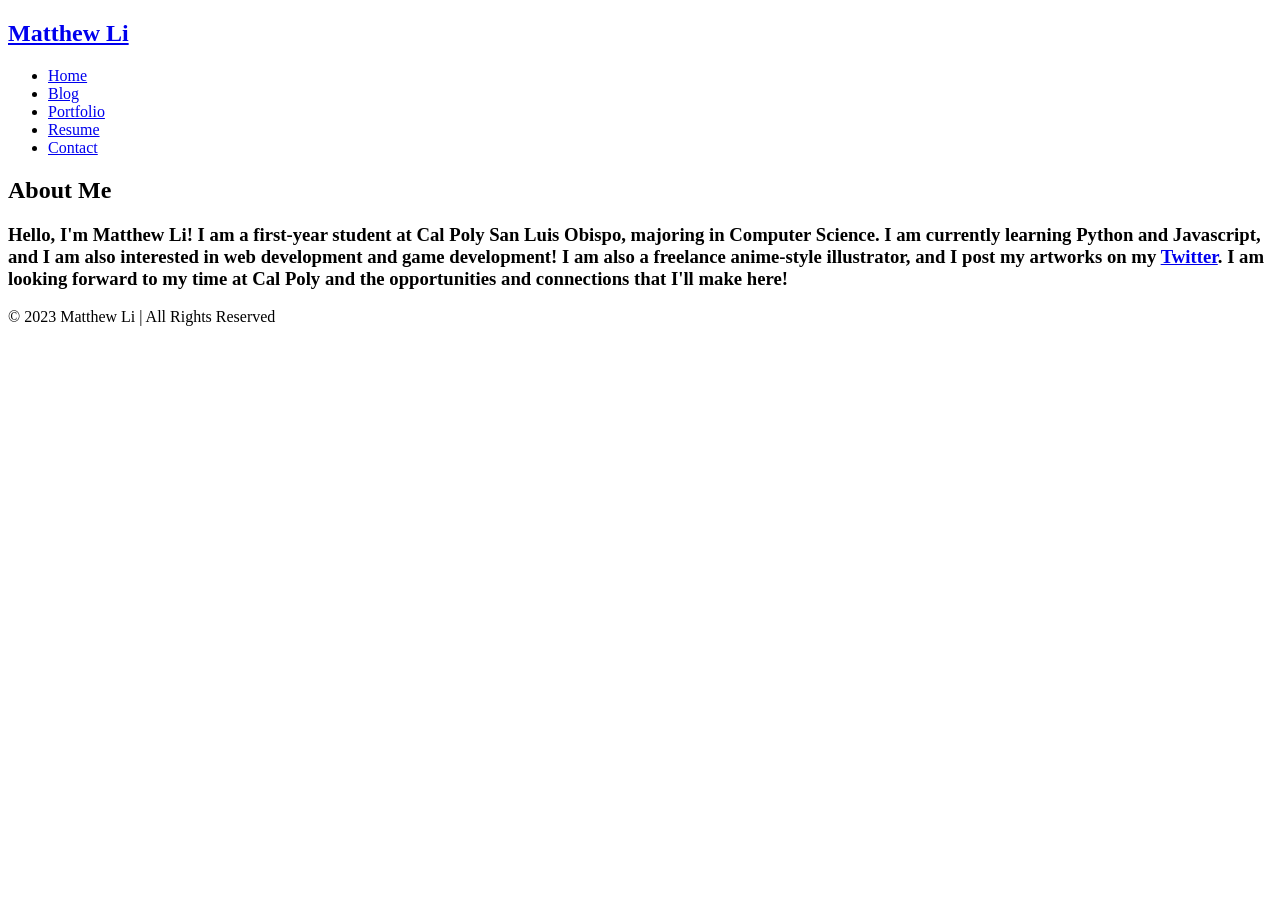
==== index.html @ 1b6e8858 "feat: added url list to index.html" ====
<!doctype html>
<html>
    <head>
        <title>Matthew Li's Personal Website</title>
    </head>
  <body>
    <nav class="navbar">
      <h1 class="logo"><a href="index.html">Matthew Li</a></h1>
      <ul class="nav-list">
        <li><a href="index.html">Home</a></li>
        <li><a href="blog.html">Blog</a></li>
        <li><a href="portfolio.html">Portfolio</a></li>
        <li><a href="resume.html">Resume</a></li>
        <li><a href="contact.html">Contact</a></li>
      </ul>
    </nav>
    <main>
      <h2>About Me</h2>
      <div class="about">
        <div class="about-image"></div>
        <div class="about-text">
      <h3>
        Hello, I'm <b>Matthew Li</b>! I am a first-year student at Cal Poly San
        Luis Obispo, majoring in Computer Science. I am currently learning
        Python and Javascript, and I am also interested in web development and
        game development! I am also a freelance anime-style illustrator, and I
        post my artworks on my
        <a href="https://x.com/totallynotameme">Twitter</a>. I am looking
        forward to my time at Cal Poly and the opportunities and connections
        that I'll make here!
      </h3>
    </main>
    <footer>© 2023 Matthew Li | All Rights Reserved</footer>
  </body>
</html>
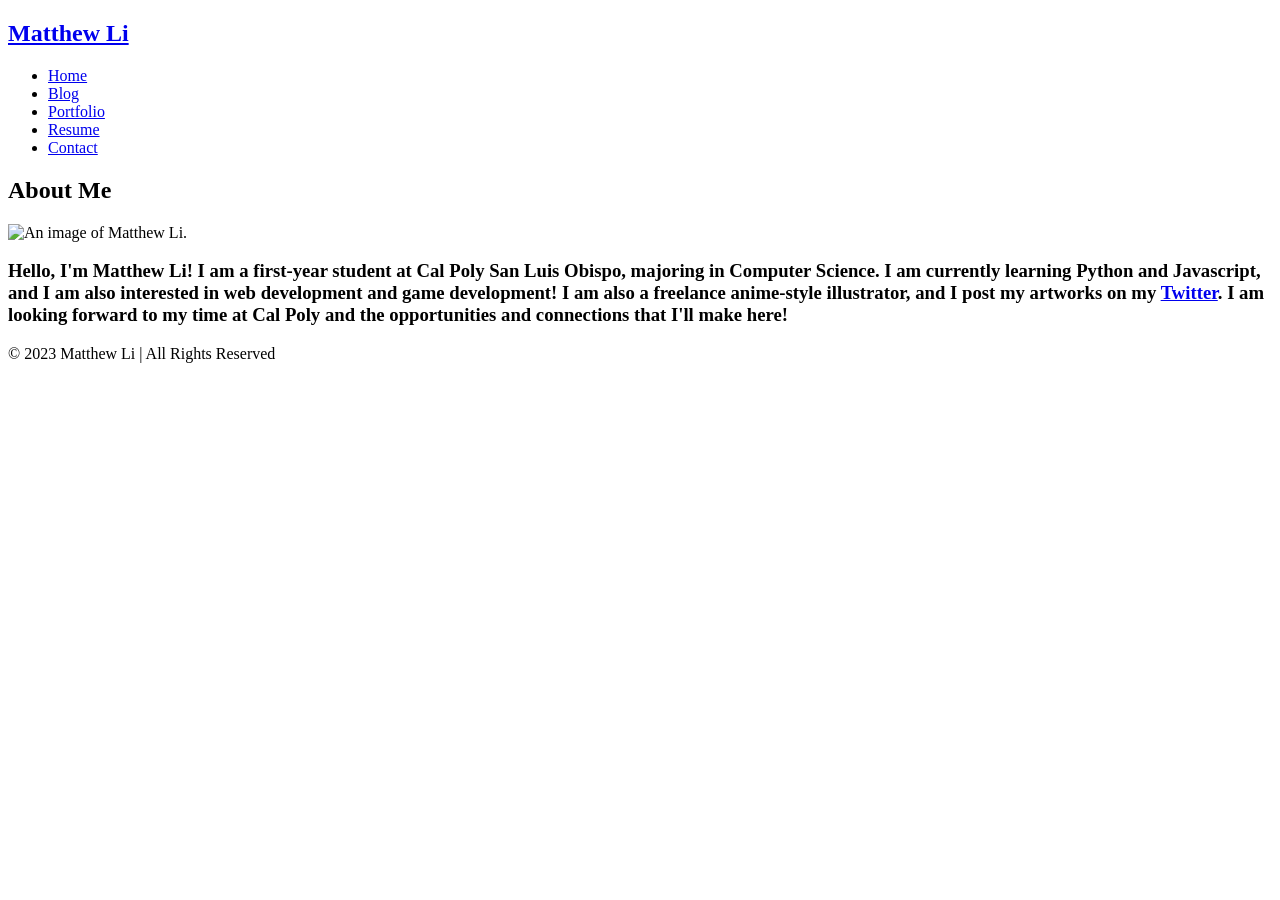
==== commit 62d3c2e8: "feat: added image to index.html" ====
--- a/index.html
+++ b/index.html
@@ -17,7 +17,7 @@
     <main>
       <h2>About Me</h2>
       <div class="about">
-        <div class="about-image"></div>
+        <div class="about-image"><img src="matthew.jpg" alt="An image of Matthew Li."></div>
         <div class="about-text">
       <h3>
         Hello, I'm <b>Matthew Li</b>! I am a first-year student at Cal Poly San
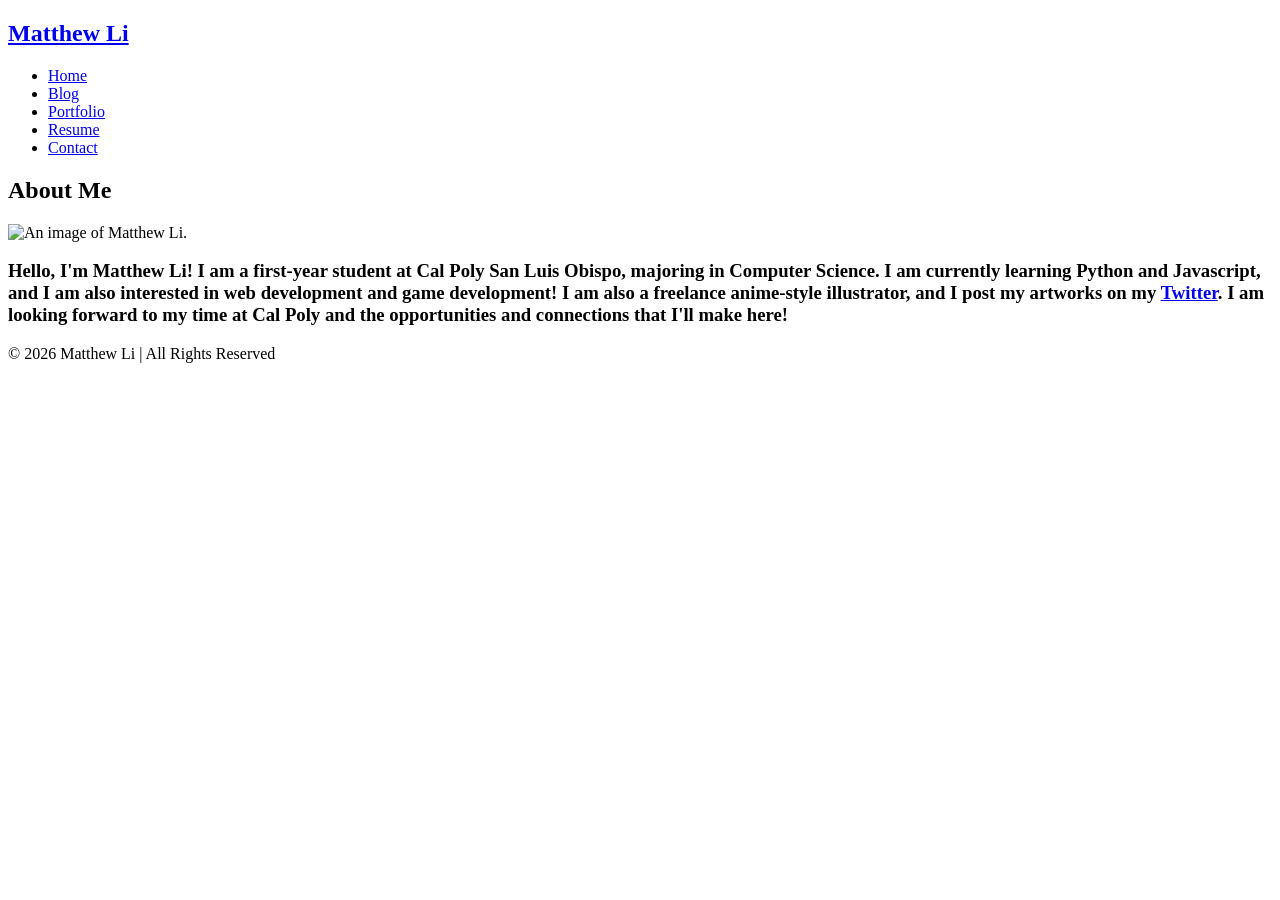
==== commit 789306ff: "feat: change 2023 to 2026 in index.html" ====
--- a/index.html
+++ b/index.html
@@ -17,7 +17,7 @@
     <main>
       <h2>About Me</h2>
       <div class="about">
-        <div class="about-image"><img src="matthew.jpg" alt="An image of Matthew Li."></div>
+        <div class="about-image"><img src="matthew.png" alt="An image of Matthew Li."></div>
         <div class="about-text">
       <h3>
         Hello, I'm <b>Matthew Li</b>! I am a first-year student at Cal Poly San
@@ -30,6 +30,6 @@
         that I'll make here!
       </h3>
     </main>
-    <footer>© 2023 Matthew Li | All Rights Reserved</footer>
+    <footer>© 2026 Matthew Li | All Rights Reserved</footer>
   </body>
 </html>
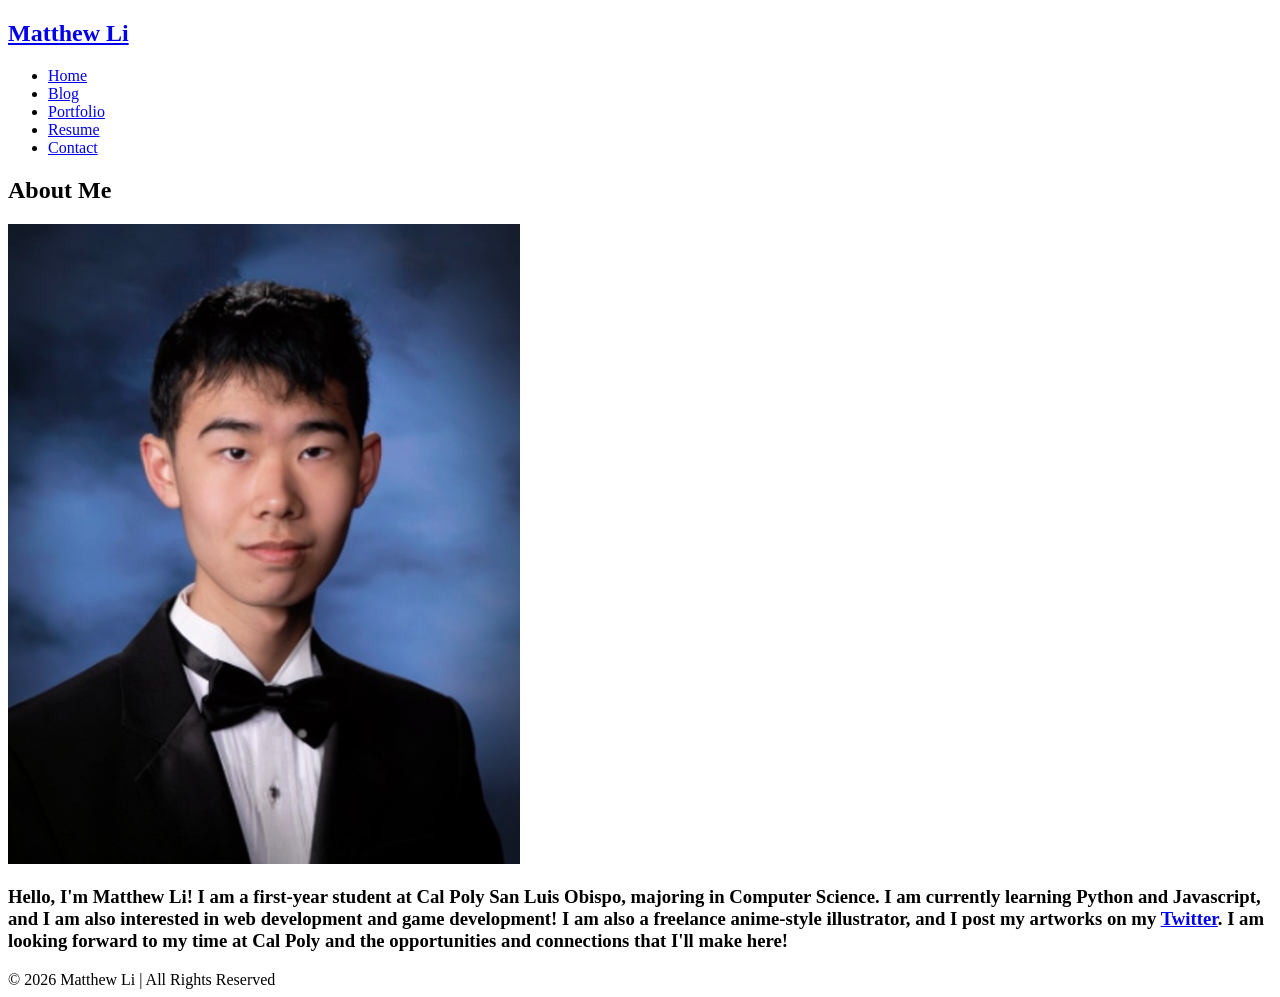
==== commit e0efbc84: "feat: add stylesheet to index" ====
--- a/index.html
+++ b/index.html
@@ -2,6 +2,7 @@
 <html>
     <head>
         <title>Matthew Li's Personal Website</title>
+        <link rel="stylesheet" href="style.css" />
     </head>
   <body>
     <nav class="navbar">
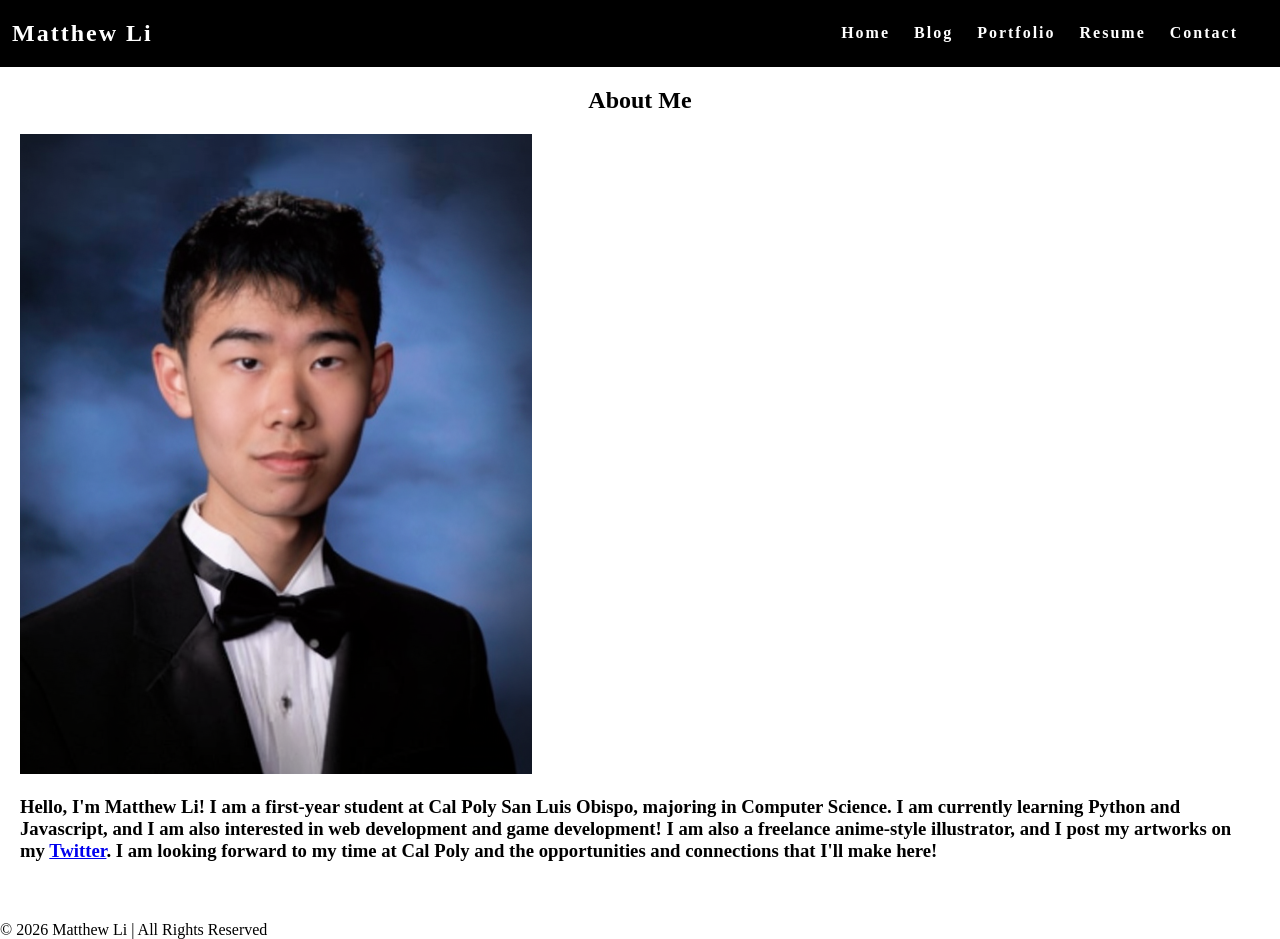
==== commit e653044f: "Fix stylesheet and resume links" ====
--- a/index.html
+++ b/index.html
@@ -2,7 +2,7 @@
 <html>
     <head>
         <title>Matthew Li's Personal Website</title>
-        <link rel="stylesheet" href="style.css" />
+        <link rel="stylesheet" href="styles.css" />
     </head>
   <body>
     <nav class="navbar">
--- a/styles.css
+++ b/styles.css
@@ -0,0 +1,72 @@
+html {
+  height: 100%;
+}
+
+body {
+  background-color: white;
+  position: relative;
+  min-height: 100vh;
+  padding: 0;
+  margin: 0;
+}
+
+main {
+  padding: 0 20px 40px 20px;
+  display: flex;
+  flex-direction: column;
+  justify-content: center;
+  align-items: center;
+}
+
+/* CSS for navigation bar */
+
+.navbar {
+  position: -webkit-sticky;
+  position: sticky;
+  top: 0;
+  width: 100%;
+  height: 7%;
+  z-index: 10;
+
+  display: flex;
+  justify-content: space-between;
+  align-items: center;
+  text-align: center;
+
+  background-color: black;
+  color: white;
+  padding: 0px 0px;
+
+  /* Debug border */
+  /* border: solid red; */
+}
+
+.nav-list {
+  display: flex;
+  flex-direction: row;
+  position: relative;
+  right: 30px;
+  list-style: none;
+}
+
+.navbar a {
+  color: white;
+  font-weight: bold;
+  margin: 0 12px;
+  text-decoration: none;
+  letter-spacing: 2px;
+}
+
+/* CSS for page footer */
+
+.footer {
+  display: flex;
+  justify-content: center;
+  align-items: center;
+  background-color: black;
+  color: white;
+  position: absolute;
+  bottom: 0;
+  width: 100%;
+  height: 2.5rem;
+}
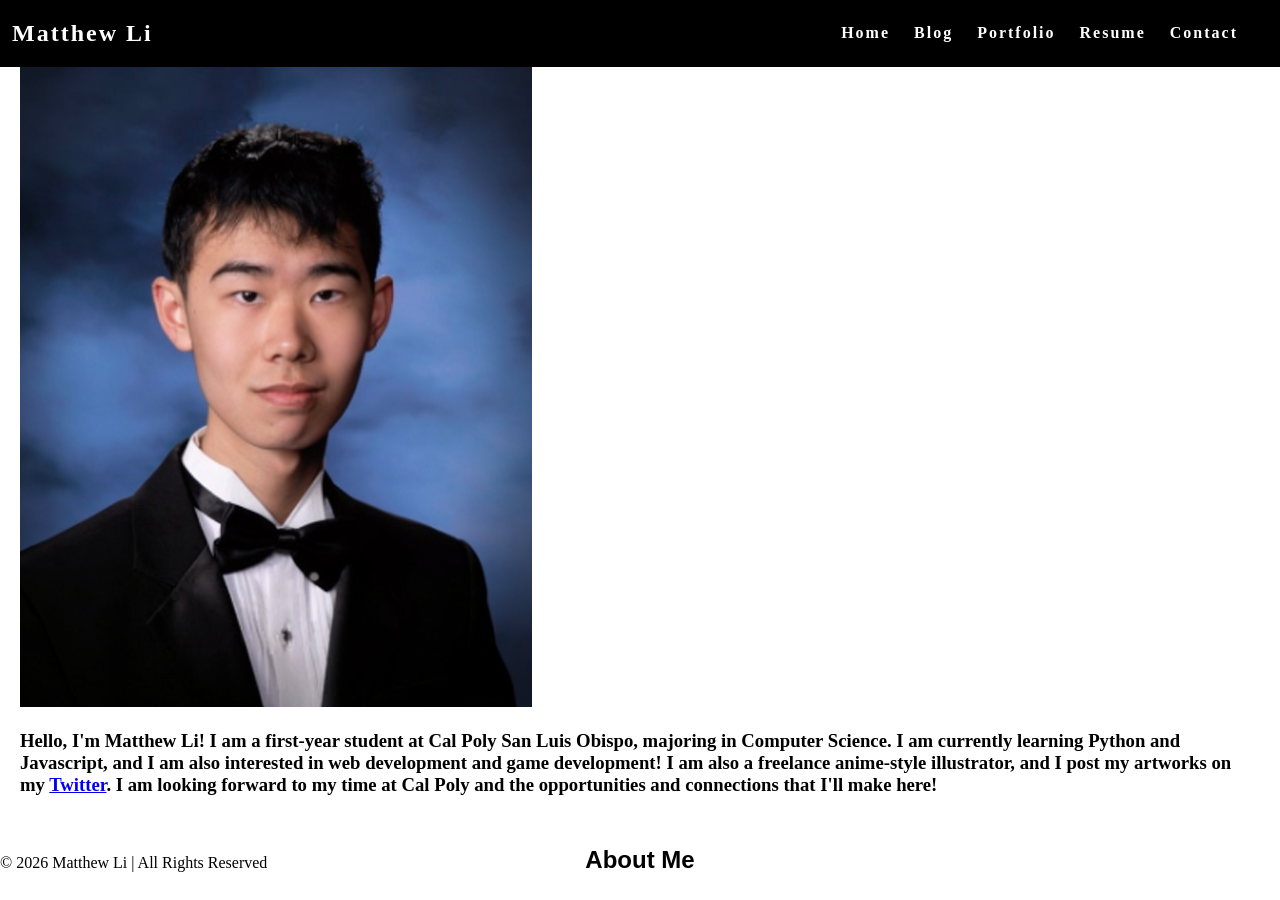
==== commit d2f56134: "Update website style" ====
--- a/index.html
+++ b/index.html
@@ -16,7 +16,7 @@
       </ul>
     </nav>
     <main>
-      <h2>About Me</h2>
+      <h2 class="about-title">About Me</h2>
       <div class="about">
         <div class="about-image"><img src="matthew.png" alt="An image of Matthew Li."></div>
         <div class="about-text">
--- a/styles.css
+++ b/styles.css
@@ -70,3 +70,15 @@
   width: 100%;
   height: 2.5rem;
 }
+
+.about-title {
+  display: flex;
+  justify-content: center;
+  align-items: center;
+  font-family: helvetica;
+  color: rgb(0, 0, 0);
+  position: absolute;
+  bottom: 0;
+  width: 100%;
+  height: 2.5rem;
+}
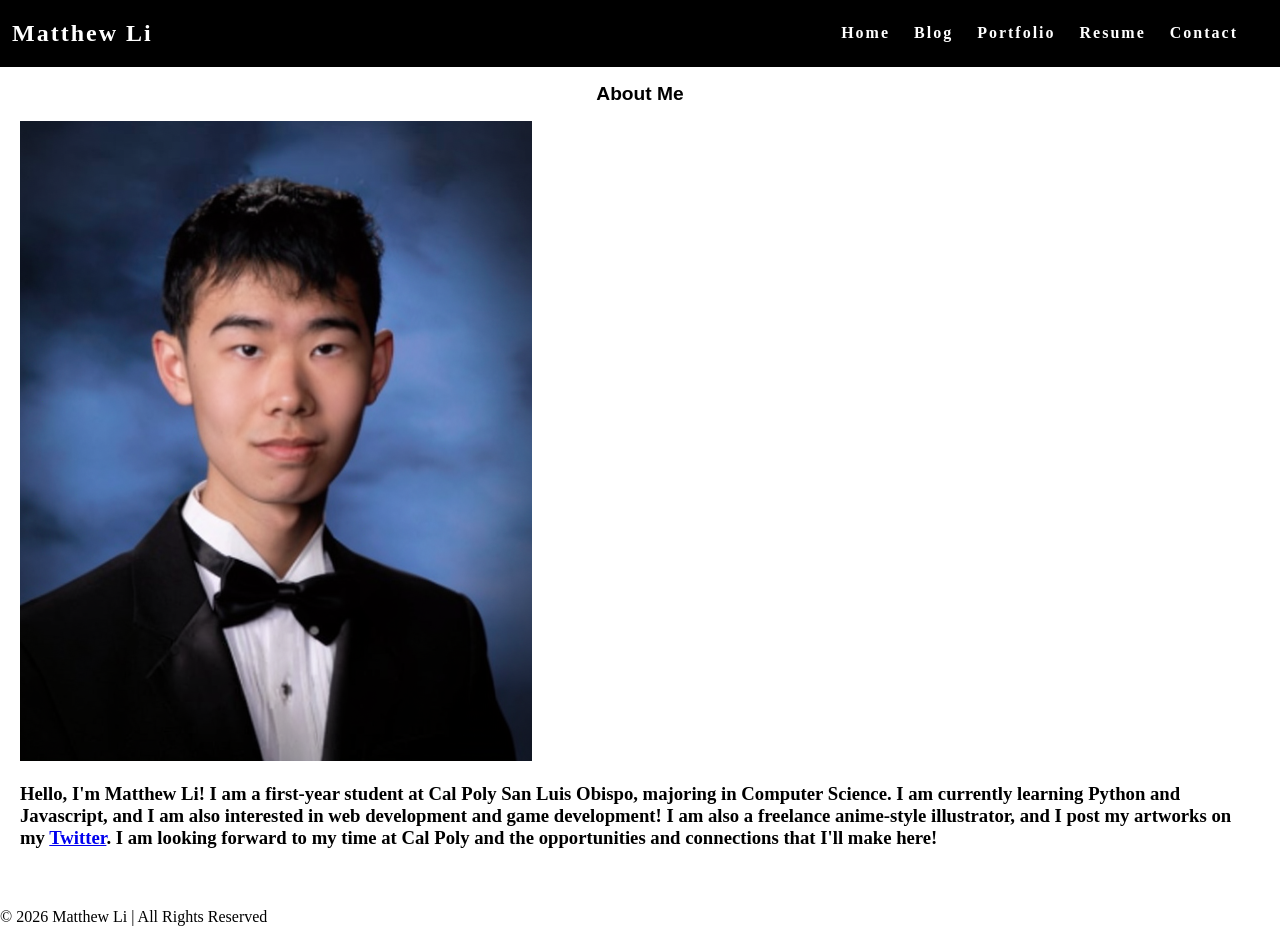
==== commit 2a46f4b1: "Website update style" ====
--- a/index.html
+++ b/index.html
@@ -1,9 +1,9 @@
 <!doctype html>
 <html>
-    <head>
-        <title>Matthew Li's Personal Website</title>
-        <link rel="stylesheet" href="styles.css" />
-    </head>
+  <head>
+    <title>Matthew Li's Personal Website</title>
+    <link rel="stylesheet" href="styles.css" />
+  </head>
   <body>
     <nav class="navbar">
       <h1 class="logo"><a href="index.html">Matthew Li</a></h1>
@@ -18,18 +18,22 @@
     <main>
       <h2 class="about-title">About Me</h2>
       <div class="about">
-        <div class="about-image"><img src="matthew.png" alt="An image of Matthew Li."></div>
+        <div class="about-image">
+          <img src="matthew.png" alt="An image of Matthew Li." />
+        </div>
         <div class="about-text">
-      <h3>
-        Hello, I'm <b>Matthew Li</b>! I am a first-year student at Cal Poly San
-        Luis Obispo, majoring in Computer Science. I am currently learning
-        Python and Javascript, and I am also interested in web development and
-        game development! I am also a freelance anime-style illustrator, and I
-        post my artworks on my
-        <a href="https://x.com/totallynotameme">Twitter</a>. I am looking
-        forward to my time at Cal Poly and the opportunities and connections
-        that I'll make here!
-      </h3>
+          <h3 class="about-intro">
+            Hello, I'm <b>Matthew Li</b>! I am a first-year student at Cal Poly
+            San Luis Obispo, majoring in Computer Science. I am currently
+            learning Python and Javascript, and I am also interested in web
+            development and game development! I am also a freelance anime-style
+            illustrator, and I post my artworks on my
+            <a href="https://x.com/totallynotameme">Twitter</a>. I am looking
+            forward to my time at Cal Poly and the opportunities and connections
+            that I'll make here!
+          </h3>
+        </div>
+      </div>
     </main>
     <footer>© 2026 Matthew Li | All Rights Reserved</footer>
   </body>
--- a/styles.css
+++ b/styles.css
@@ -72,13 +72,7 @@
 }
 
 .about-title {
-  display: flex;
-  justify-content: center;
-  align-items: center;
+  color: black;
   font-family: helvetica;
-  color: rgb(0, 0, 0);
-  position: absolute;
-  bottom: 0;
-  width: 100%;
-  height: 2.5rem;
+  font-size: 1.2rem;
 }
